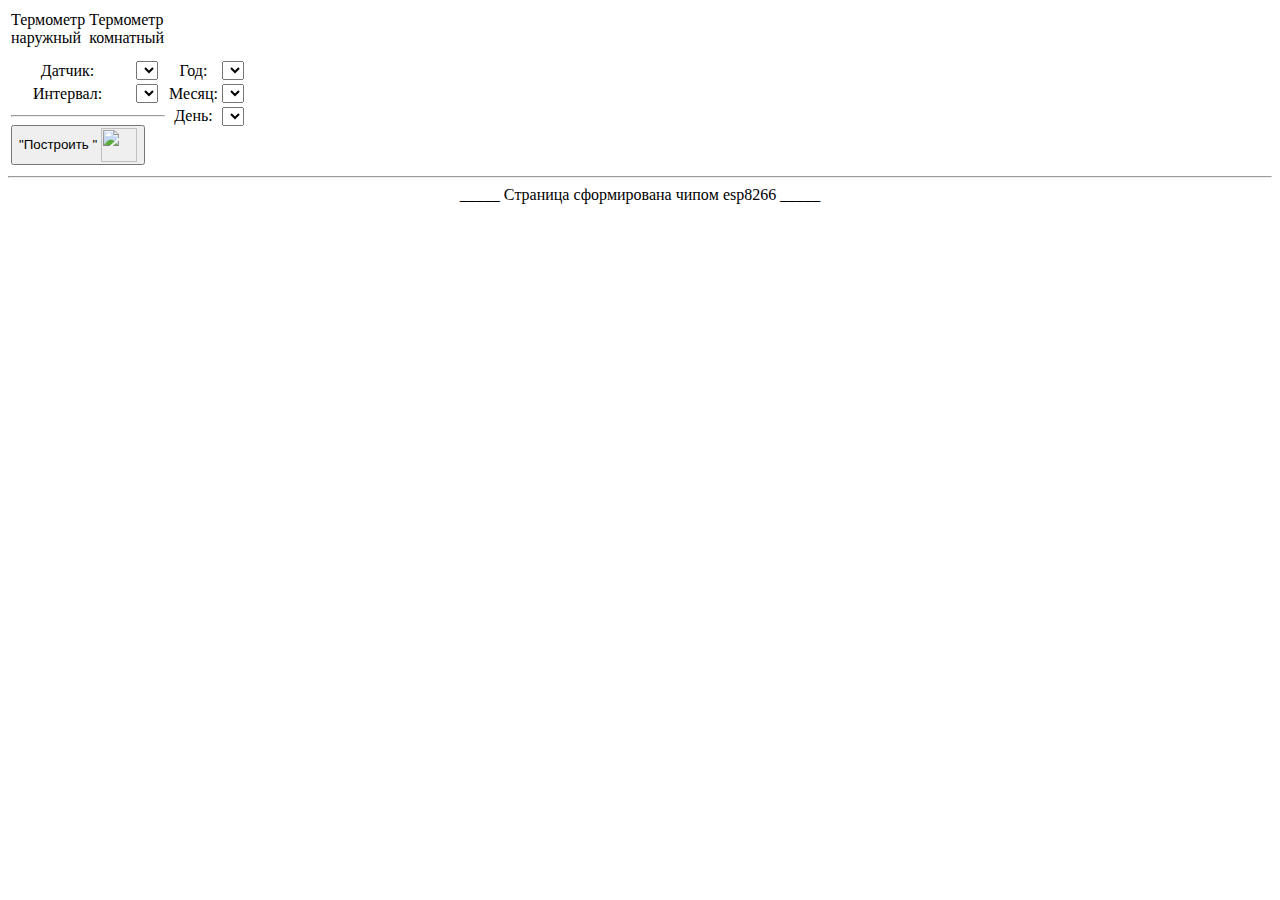
==== espSensors/data/index.htm @ 048dec98 "add support for build day, month, year chart" ====
<!DOCTYPE html>
<html>
<head>
    <meta charset="utf-8">
      
    <script type="text/javascript">
        var svgns = 'http://www.w3.org/2000/svg';
        var debug = true;
        //  simple catcher for any errors
   /*     window.addEventListener('error', function (e) {
            if (!(e instanceof Error))return;
            try {
                if (debug)alert("Catch Error\n" + e.error.name + ':\n' + e.error.message);
            } catch (e) {
                console.log("Occurred on print error");
            }
        });
   */
    </script>
    <!-- для сервера   -->
    <link rel="stylesheet" href="src?css=simple.css" type="text/css">
    <script src="src?js=measurer.js"></script>
    <script src="src?js=plotter.js"></script>
    <script src="src?js=meteo.js"></script>


    <!-- для локального тестирования  
    <link rel="stylesheet" href="src/css/simple.css" type="text/css">
    <script src="src/js/plotter.js"></script>
    <script src="src/js/measurer.js"></script>
    <script src="src/js/meteo.js"></script>
    -->
</head>
<body>
<!--  devices board  -->
<aside class="inlineTop">
    <table class="deviceBoard">
        <tr>
            <td>
                <span class="devLabel">Термометр<br>наружный</span>

                <div name="outThermOwner" class="sensors"></div>
            </td>
            <td>
                <span class="devLabel">Термометр<br>комнатный</span>

                <div name="inThermOwner" class="sensors"></div>
            </td>
        </tr>
        <tr>
            <td colspan="2">
                <div name="baroOwner" class="sensors"></div>
            </td>
        </tr>
        <tr>
            <td colspan="2">
                <div name="hygroOwner" class="sensors"></div>
            </td>
        </tr>
    </table>
</aside>
<!-- right side from device panel -->
<div class="inlineTop" style="text-align: center">
    <div name="activityPanel" class="panel inlineTop wavesBackGround ">
        <form name="checkDuration">
            <table class="inlineTop">
                <tr>
                    <td class="leftT"><span class="form labelColor">Датчик: </span></td>
                    <td class="rightT"><select name="sensorSelect"></select></td>
                    <td class="leftT"><label for="fYear" name="fYear" class="'label">Год: </label></td>
                    <td class="rightT"><select id="fYear" name="yearSelect"></select></td>
                </tr>
                <tr>
                    <td class="leftT"><span class="form labelColor">Интервал: </span></td>
                    <td class="rightT"><select name="intervalSelect"></select></td>
                    <td class="leftT"><label for="fMonth" name="fMonth" >Месяц: </label></td>
                    <td class="rightT"><select id="fMonth" name="monthSelect"></select></td>
                </tr>
                <tr>
                    <!--td></td-->
                    <td colspan="2" style="text-align: right">
                        <hr class="divider labelColor" />
                            <button name="submitButton" type="button" >
                                "Построить&nbsp;"
                                <!--   <img width="36px" height="34px" src="./src/pic/submit.svg" style="vertical-align: middle"/>  -->
								<img width="36px" height="34px" src="/src?pic=submit.svg" style="vertical-align: middle"/>
                               </button>
                           &nbsp;&nbsp;&nbsp;&nbsp;
                       </td>
                       <td class="leftT" style="vertical-align: top">
                           <label class="form">День: </label></td>
                       <td class="rightT" style="vertical-align: top">
                           <select id="fDay" name="daySelect"></select></td>
                   </tr>
               </table>
           </form>
       </div>
       <div name="informer" class="inlineTop right"></div>
       <div id="graphCanvas"></div>
   </div>
   <!--   bottom side -->
<footer style="clear: left">
    <hr>
    <div class="simply" align="center">
        <span>_____ Cтраница сформирована чипoм esp8266 _____</span>
    </div>
</footer>
<!--
//                    ==================================
//                 =================== SCRIPTS ===============
//                    ==================================
-->
<script  src="src?js=test.js" > </script>    <!--   src="src/js/test.js"   -->


<!--  script src='https://query.yahooapis.com/v1/public/yql?q=select%20*%20from%20weather.forecast%20where%20woeid%20%3D%202003841%20&format=json&callback=yahooCallbackFunction&env=store%3A%2F%2Fdatatables.org%2Falltableswithkeys' ></script  -->

</body>
</html>
---- espSensors/data/src/css/simple.css ----
/*

border styles:
 [ none | hidden | dotted | dashed | solid | double | groove | ridge | inset | outset ]

*/

/* wood texture */
body{
    background: #eff0c8 url("/src?pic=panel.svg"); /*("../pic/panel.svg"); */
}

/*  on full screen panel */
.bigSize{
    position: fixed;
    top:0;
    right:0;
    width:100%;
    height: 100%;
    text-align: center;
    border: 1px solid black;
    background-color: #368;
    opacity: 0.95;
}

.noSize{
    position: fixed;
    top: 0;
    left: 0;
    height: 0;
    width: 0;
}


/* device and devices panel */

.sensors{
    margin-right: 0.3em;
    margin-left:  0.3em;
    padding-top: 0.6%;
    padding-bottom: 0.1%;
}

.deviceBoard{
    margin-right: 0.5em;
    border: 4px solid #368;
    border-radius: 1em;
    text-align: center;
    font-weight: bolder;
    font-size: large;
    color: #ffee00;
    background-color: #755338;
    background-image: url("data:image/svg+xml,%3Csvg xmlns='http://www.w3.org/2000/svg' width='4' height='4' viewBox='0 0 4 4'%3E%3Cpath fill='%23e3e2b8' fill-opacity='0.4' d='M1 3h1v1H1V3zm2-2h2v2H3V1z'%3E%3C/path%3E%3C/svg%3E");
    box-shadow: 10px 10px 15px -2px #6c6b69;
}


/*  ===   informer  ==== */

.informerFore{
    width: 1.3em;
    padding: 0.2em;
    margin-right: 0.2em;
    border: 1px solid #368;
    border-radius: 0.3em;
    text-align: center;
    font-size: 1.2em;
    line-height: 82%;
    color: rgb(100,20,90);
    background: rgb(210,200,180) radial-gradient(circle at 50% 0, rgba(255,255,230,.65), rgba(255,255,255,.35));
    box-shadow:
        inset rgba(40,40,0,.6) -2px -2px 8px,
        inset rgba(252,255,255,.8) 4px 6px 10px,
        rgba(40,40,0,.8) 0 3px 8px -3px;
    cursor: pointer;
}

.informerFore:hover{
    background: rgb(210,230,255) radial-gradient(circle at 50% 0, rgba(255,255,230,.65), rgba(255,255,255,.35));
}

.logo{
    background-color: rgba(255,255,150,0.8);
}


.informerImgBord{
    border: 2px solid #553318;
    border-radius: 0.3em;
    padding: 0.2em;
    margin: 0.2em;
}

.imgDay{
    background-color: RGB(230,240,255);
}

div.imgNight{
    background-color: RGBA(1,30,100,0.8);
}

div.informerBoard{
       border: 2px solid #368;
      border-radius: 0.3em;
    font-size: 1.1em;
    box-shadow: 8px 12px 27px -4px #6c6b69;
    line-height: 95%;
    margin-right: 0.2em;
    margin-left: 0.1em;
}

div.informerText{
    padding-right: 0.6em;
    padding-bottom: 0.3em;
    text-align: right;
}

hr.informerDivider{
    color: darkgrey;
    width: 80%;
}

span.informer{
    padding-left: 0.2em;
}

span.informerDay{
    border: 2px solid  RGB(1,8,90);
    border-radius: 0.3em;
    color: RGBA(1,8,90,1);
    background-color: RGBA(200,210,255,0.9);
}

span.informerNight{
    border: 2px solid RGB(255,248,220) ;
    border-radius: 0.3em;
    padding-top: 0.1em;
    padding-bottom: 0.1em;
    color: RGBA(255,248,220,1);
    background-color: RGBA(1,8,90,0.9);
}


/* ==========  activity panel  ================ */
.panel{
    margin-bottom: 0.3em;
    padding-right: 0.2em;
    border: 2px solid #368;
    border-radius: 0.5em;
}

.sensorType{
    font-size: 1.2em;
    color: #368;
}

.submitButton{
    border: 3px solid rgb(125,95,40);
    border-radius: 0.3em;
    font-size: 1.1em;
    background-color: rgb(220,90,90);
   /* background-image: url('../pic/submit.svg'); */
}

.submitButton:enabled{
    background-color: rgb(50,200,30);
    cursor: pointer;
}

hr.divider{
    padding:0;
    margin-top: 0;
    margin-bottom: 0.2em;
    border: 1px rgb(125,95,40) solid;
    width: 96%

}

select{
    font-style: oblique;
    font-size: 1em;
    margin-right: 0.5em;
    margin-top: 0.3em;
    padding-right: 0.2em;
}

.label{
    /* disabled label */
    color:rgb(200,190,190);
    font-size: 1.2em;
}

.labelEnabled{
    font-size: 1.2em;
}

td.rightT{
    text-align: right;
}
td.leftT{
    text-align: left;
}

span.form{
    font-size: 1.2em;
}
/*    =====   на страницу  =======  */



/*  class common purposes */

.center{
    text-align: center;
}

.left{
    float: left;
}
.right{
    float: right;
}

.inlineTop{
    display: inline-block;
    vertical-align: top;
}

.inlineCenter{
    display: inline-block;
    vertical-align: middle;
}

.inlineBottom{
    display: inline-block;
    vertical-align: bottom;
}

.large{
    font-size : 150%;
    color : #55e;
}

.red{
    color: red;
    background-color: #eaffff;
}

.labelColor{
    color: #642;
}
/*
.bordered{
    border: 2px solid darkgray;
    background-color: RGBA(20,90,20,0.1);
    border-radius: 0.3em;
}
*/

/*
========== visual   effect ==============
*/
.topPadding{
    padding-top: 0.5em;
}

.boxShadow {
    margin: 0.2em auto;
    padding: 0.2em;
  /*  border-radius: 0.3em; */
    background: rgb(230,210,200) radial-gradient(circle at 50% 0, rgba(255,255,255,.65), rgba(255,255,255,.35));
    box-shadow:
        inset rgba(0,0,0,.6) 0 -3px 8px,
        inset rgba(252,255,255,.7) 0 3px 8px,
        rgba(0,0,0,.8) 0 3px 8px -3px;
}

.wavesBackGround{
    background-color: #cfddb2;
    background-image: url("data:image/svg+xml,%3Csvg width='100' height='20' viewBox='0 0 100 20' xmlns='http://www.w3.org/2000/svg'%3E%3Cpath d='M21.184 20c.357-.13.72-.264 1.088-.402l1.768-.661C33.64 15.347 39.647 14 50 14c10.271 0 15.362 1.222 24.629 4.928.955.383 1.869.74 2.75 1.072h6.225c-2.51-.73-5.139-1.691-8.233-2.928C65.888 13.278 60.562 12 50 12c-10.626 0-16.855 1.397-26.66 5.063l-1.767.662c-2.475.923-4.66 1.674-6.724 2.275h6.335zm0-20C13.258 2.892 8.077 4 0 4V2c5.744 0 9.951-.574 14.85-2h6.334zM77.38 0C85.239 2.966 90.502 4 100 4V2c-6.842 0-11.386-.542-16.396-2h-6.225zM0 14c8.44 0 13.718-1.21 22.272-4.402l1.768-.661C33.64 5.347 39.647 4 50 4c10.271 0 15.362 1.222 24.629 4.928C84.112 12.722 89.438 14 100 14v-2c-10.271 0-15.362-1.222-24.629-4.928C65.888 3.278 60.562 2 50 2 39.374 2 33.145 3.397 23.34 7.063l-1.767.662C13.223 10.84 8.163 12 0 12v2z' fill='%23f7f7d9' fill-opacity='0.4' fill-rule='evenodd'/%3E%3C/svg%3E");
}
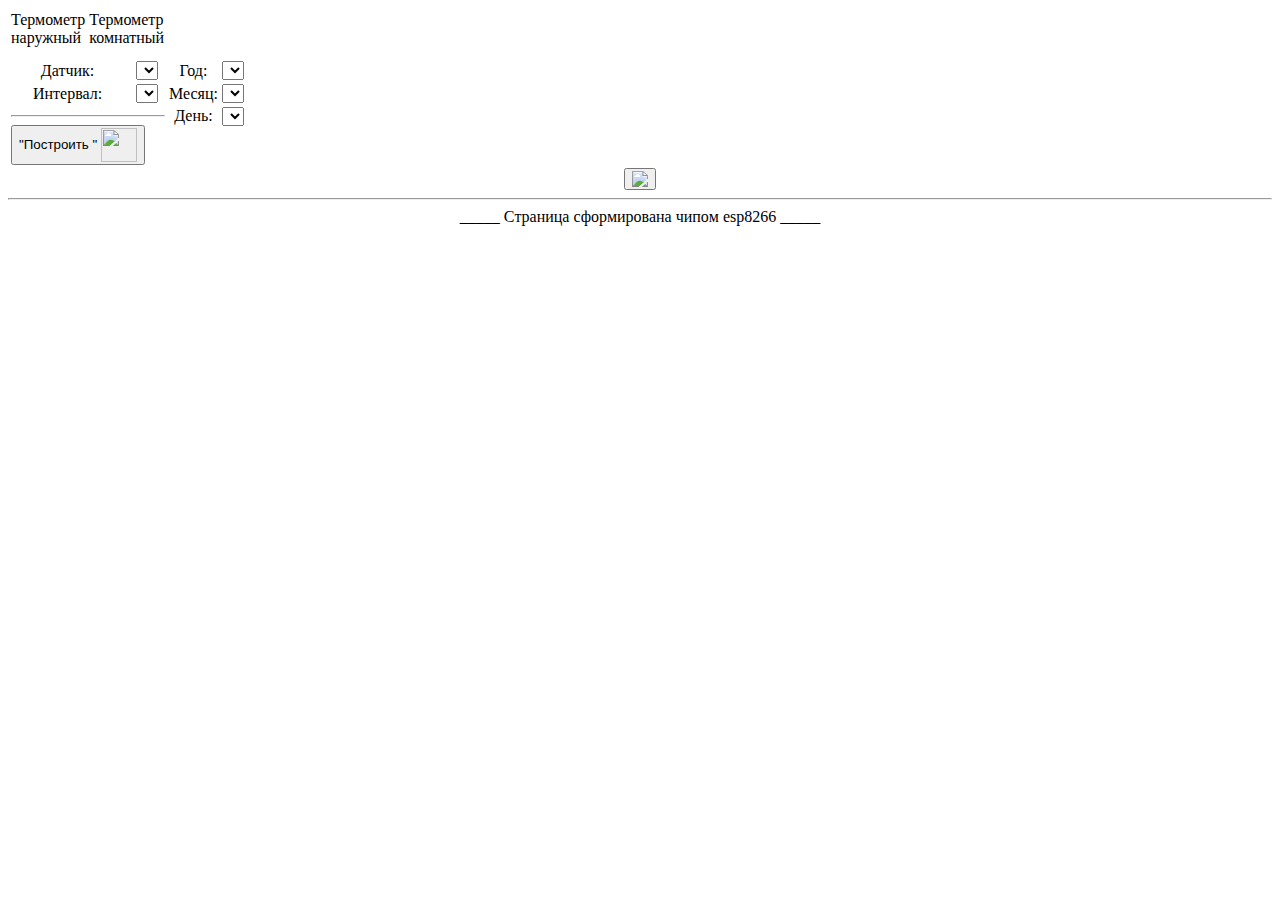
==== commit bf5d91f6: "add Thingspeak.com support" ====
--- a/espSensors/data/index.htm
+++ b/espSensors/data/index.htm
@@ -2,20 +2,21 @@
 <html>
 <head>
     <meta charset="utf-8">
-      
+
     <script type="text/javascript">
         var svgns = 'http://www.w3.org/2000/svg';
         var debug = true;
-        //  simple catcher for any errors
-   /*     window.addEventListener('error', function (e) {
-            if (!(e instanceof Error))return;
-            try {
-                if (debug)alert("Catch Error\n" + e.error.name + ':\n' + e.error.message);
-            } catch (e) {
-                console.log("Occurred on print error");
-            }
-        });
-   */
+        var yahooWeatherData = false;
+        function showManual(){
+          if(debug)console.log("Try open help");
+          var w = document.documentElement.clientWidth;
+          var h = document.documentElement.clientHeight;
+          var t = h/10, l = w/10;
+          w=w/2;
+          h = h-h/8;
+          console.log("window sizes [w=" + w + " h=" +h + " t=" + t + " l="+ l + "]");
+          window.open("/help", "Справка", "width=w,height=h");
+        }
     </script>
     <!-- для сервера   -->
     <link rel="stylesheet" href="src?css=simple.css" type="text/css">
@@ -24,7 +25,7 @@
     <script src="src?js=meteo.js"></script>
 
 
-    <!-- для локального тестирования  
+    <!-- для локального тестирования
     <link rel="stylesheet" href="src/css/simple.css" type="text/css">
     <script src="src/js/plotter.js"></script>
     <script src="src/js/measurer.js"></script>
@@ -67,38 +68,41 @@
                 <tr>
                     <td class="leftT"><span class="form labelColor">Датчик: </span></td>
                     <td class="rightT"><select name="sensorSelect"></select></td>
-                    <td class="leftT"><label for="fYear" name="fYear" class="'label">Год: </label></td>
+                    <td class="leftT"><label htmlfor="fYear" name="fYearLabel" class="'label">Год: </label></td>
                     <td class="rightT"><select id="fYear" name="yearSelect"></select></td>
                 </tr>
                 <tr>
                     <td class="leftT"><span class="form labelColor">Интервал: </span></td>
                     <td class="rightT"><select name="intervalSelect"></select></td>
-                    <td class="leftT"><label for="fMonth" name="fMonth" >Месяц: </label></td>
+                    <td class="leftT"><label htmlfor="fMonth" name="fMonthLabel">Месяц: </label></td>
                     <td class="rightT"><select id="fMonth" name="monthSelect"></select></td>
                 </tr>
                 <tr>
                     <!--td></td-->
                     <td colspan="2" style="text-align: right">
-                        <hr class="divider labelColor" />
-                            <button name="submitButton" type="button" >
-                                "Построить&nbsp;"
-                                <!--   <img width="36px" height="34px" src="./src/pic/submit.svg" style="vertical-align: middle"/>  -->
-								<img width="36px" height="34px" src="/src?pic=submit.svg" style="vertical-align: middle"/>
-                               </button>
-                           &nbsp;&nbsp;&nbsp;&nbsp;
-                       </td>
-                       <td class="leftT" style="vertical-align: top">
-                           <label class="form">День: </label></td>
-                       <td class="rightT" style="vertical-align: top">
-                           <select id="fDay" name="daySelect"></select></td>
-                   </tr>
-               </table>
-           </form>
-       </div>
-       <div name="informer" class="inlineTop right"></div>
-       <div id="graphCanvas"></div>
-   </div>
-   <!--   bottom side -->
+                        <hr class="divider labelColor"/>
+                        <button name="submitButton" type="button">
+                            "Построить&nbsp;"
+                            <!--   <img width="36px" height="34px" src="./src/pic/submit.svg" style="vertical-align: middle"/>  -->
+                            <img width="36px" height="34px" src="/src?pic=submit.svg" style="vertical-align: middle"/>
+                        </button>
+                        &nbsp;&nbsp;&nbsp;&nbsp;
+                    </td>
+                    <td class="leftT" style="vertical-align: top">
+                        <label class="form">День: </label></td>
+                    <td class="rightT" style="vertical-align: top">
+                        <select id="fDay" name="daySelect"></select></td>
+                </tr>
+            </table>
+        </form>
+    </div>
+    <div name="help" class="inlineTop">
+		<button text="Help" onclick="showManual()"><img name="help" src="/src?pic=help.png" style="vertical-align: top"  /></button>
+	</div>
+    <div name="informer" class="inlineTop right"></div>
+    <div id="graphCanvas"></div>
+</div>
+<!--   bottom side -->
 <footer style="clear: left">
     <hr>
     <div class="simply" align="center">
@@ -110,14 +114,19 @@
 //                 =================== SCRIPTS ===============
 //                    ==================================
 -->
-<script  src="src?js=test.js" > </script>    <!--   src="src/js/test.js"   -->
 
+<script type="text/javascript">
+    function yahooCallbackFunction(data) {
+        if (data)yahooWeatherData = data;
+        else yahooWeatherData = false;
+    }
+</script>
 
-<!--  script src='https://query.yahooapis.com/v1/public/yql?q=select%20*%20from%20weather.forecast%20where%20woeid%20%3D%202003841%20&format=json&callback=yahooCallbackFunction&env=store%3A%2F%2Fdatatables.org%2Falltableswithkeys' ></script  -->
+<script src='https://query.yahooapis.com/v1/public/yql?q=select%20*%20from%20weather.forecast%20where%20woeid%20%3D%202003841%20&format=json&callback=yahooCallbackFunction&env=store%3A%2F%2Fdatatables.org%2Falltableswithkeys'></script>
+
+<script src="src?js=test.js"></script>
+<!--   src="src/js/test.js"   -->
+
 
 </body>
 </html>
-
-
-
-
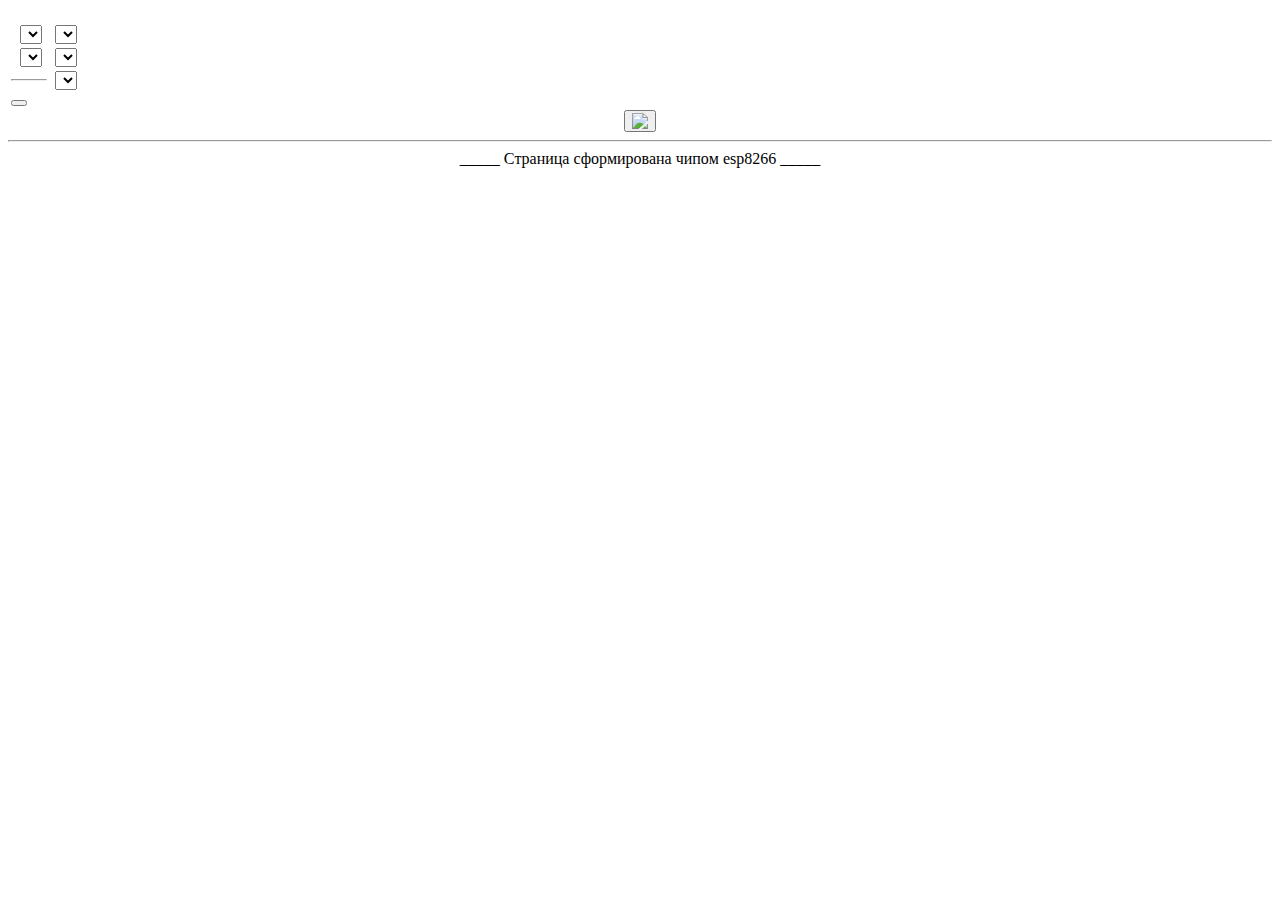
==== commit 446a8e16: "add en locale" ====
--- a/espSensors/data/index.htm
+++ b/espSensors/data/index.htm
@@ -4,46 +4,84 @@
     <meta charset="utf-8">
 
     <script type="text/javascript">
+        /**
+         * build GET ajax request and set gotten data to callback function
+         * @param url
+         * @param callback
+         */
+        function get(url, callback) {
+            var request = new XMLHttpRequest();
+            request.open("GET", url);
+            request.onreadystatechange = function () {
+                if (request.readyState === 4 && request.status === 200) {
+                    //debug
+                    //if (debug)console.log("Success get answer on:" + url);
+                    var type = request.getResponseHeader("Content-Type");
+                    if (type.indexOf("xml") !== -1 && request.responseXML)
+                        callback(request.responseXML);              // Объект XML
+                    else if (type === "application/json")
+                        callback(JSON.parse(request.responseText)); // Объект JSON
+                    else callback(request.responseText);             // строка
+                }
+            };
+            request.send(null); // отправить запрос
+        }
+        // set locale by browser language
+        var word , shortWord;
+        var locale_url = (navigator.language.search("ru") > -1) ? "src?js=local_ru.json" : "src?js=local_def.json";
+        get(locale_url, function (data) {
+            if (data) {
+                word = data.long;
+                shortWord = data.short;
+
+            } else console.log("can`t get locale");
+        })
+
         var svgns = 'http://www.w3.org/2000/svg';
         var debug = true;
         var yahooWeatherData = false;
-        function showManual(){
-          if(debug)console.log("Try open help");
-          var w = document.documentElement.clientWidth;
-          var h = document.documentElement.clientHeight;
-          var t = h/10, l = w/10;
-          w=w/2;
-          h = h-h/8;
-          console.log("window sizes [w=" + w + " h=" +h + " t=" + t + " l="+ l + "]");
-          window.open("/help", "Справка", "width=w,height=h");
+        // show manual
+        // called on help button click
+        function showManual() {
+            if (debug)console.log("Try open help");
+            var w = document.documentElement.clientWidth;
+            var h = document.documentElement.clientHeight;
+            var t = h / 10, l = w / 10;
+            w = w / 2;
+            h = h - h / 8;
+            console.log("window sizes [w=" + w + " h=" + h + " t=" + t + " l=" + l + "]");
+            window.open("/help", "Справка", "width=w,height=h");
+        }
+        // set labels on html elements in locale
+        function setLabels() {
+            document.getElementsByName('tOut')[0].innerHTML = word.innerLabel;
+            document.getElementsByName('tIn')[0].innerHTML = word.outerLabel;
+            document.getElementsByName('sensorsLabel')[0].innerHTML = word.sensorsLabel;
+            document.getElementsByName('intervalsLabel')[0].innerHTML = word.intervalsLabel;
+            document.getElementsByName('fMonthLabel')[0].innerHTML = word.fMonthLabel;
+            document.getElementsByName('fYearLabel')[0].innerHTML = word.fYearLabel;
+            document.getElementsByName('fDayLabel')[0].innerHTML = word.fDayLabel;
         }
     </script>
-    <!-- для сервера   -->
+    <!-- server resource -->
     <link rel="stylesheet" href="src?css=simple.css" type="text/css">
     <script src="src?js=measurer.js"></script>
     <script src="src?js=plotter.js"></script>
     <script src="src?js=meteo.js"></script>
 
-
-    <!-- для локального тестирования
-    <link rel="stylesheet" href="src/css/simple.css" type="text/css">
-    <script src="src/js/plotter.js"></script>
-    <script src="src/js/measurer.js"></script>
-    <script src="src/js/meteo.js"></script>
-    -->
 </head>
-<body>
+<body onload="setLabels()">
 <!--  devices board  -->
 <aside class="inlineTop">
     <table class="deviceBoard">
         <tr>
             <td>
-                <span class="devLabel">Термометр<br>наружный</span>
+                <span class="devLabel" name="tOut"></span>
 
                 <div name="outThermOwner" class="sensors"></div>
             </td>
             <td>
-                <span class="devLabel">Термометр<br>комнатный</span>
+                <span class="devLabel" name="tIn"></span>
 
                 <div name="inThermOwner" class="sensors"></div>
             </td>
@@ -66,15 +104,15 @@
         <form name="checkDuration">
             <table class="inlineTop">
                 <tr>
-                    <td class="leftT"><span class="form labelColor">Датчик: </span></td>
+                    <td class="leftT"><span class="form labelColor" name="sensorsLabel"></span></td>
                     <td class="rightT"><select name="sensorSelect"></select></td>
-                    <td class="leftT"><label htmlfor="fYear" name="fYearLabel" class="'label">Год: </label></td>
+                    <td class="leftT"><label htmlfor="fYear" name="fYearLabel" class="'label"></label></td>
                     <td class="rightT"><select id="fYear" name="yearSelect"></select></td>
                 </tr>
                 <tr>
-                    <td class="leftT"><span class="form labelColor">Интервал: </span></td>
+                    <td class="leftT"><span class="form labelColor" name="intervalsLabel"></span></td>
                     <td class="rightT"><select name="intervalSelect"></select></td>
-                    <td class="leftT"><label htmlfor="fMonth" name="fMonthLabel">Месяц: </label></td>
+                    <td class="leftT"><label htmlfor="fMonth" name="fMonthLabel"></label></td>
                     <td class="rightT"><select id="fMonth" name="monthSelect"></select></td>
                 </tr>
                 <tr>
@@ -82,14 +120,14 @@
                     <td colspan="2" style="text-align: right">
                         <hr class="divider labelColor"/>
                         <button name="submitButton" type="button">
-                            "Построить&nbsp;"
-                            <!--   <img width="36px" height="34px" src="./src/pic/submit.svg" style="vertical-align: middle"/>  -->
-                            <img width="36px" height="34px" src="/src?pic=submit.svg" style="vertical-align: middle"/>
+
+                            <!--   <img width="36px" height="34px" src="./src/pic/submit.svg" style="vertical-align: middle"/>
+                            <img width="36px" height="34px" src="/src?pic=submit.svg" style="vertical-align: middle"/> -->
                         </button>
                         &nbsp;&nbsp;&nbsp;&nbsp;
                     </td>
                     <td class="leftT" style="vertical-align: top">
-                        <label class="form">День: </label></td>
+                        <label class="form" name="fDayLabel"></label></td>
                     <td class="rightT" style="vertical-align: top">
                         <select id="fDay" name="daySelect"></select></td>
                 </tr>
@@ -97,8 +135,9 @@
         </form>
     </div>
     <div name="help" class="inlineTop">
-		<button text="Help" onclick="showManual()"><img name="help" src="/src?pic=help.png" style="vertical-align: top"  /></button>
-	</div>
+        <button text="Help" onclick="showManual()"><img name="help" src="/src?pic=help.png"
+                                                        style="vertical-align: top"/></button>
+    </div>
     <div name="informer" class="inlineTop right"></div>
     <div id="graphCanvas"></div>
 </div>
